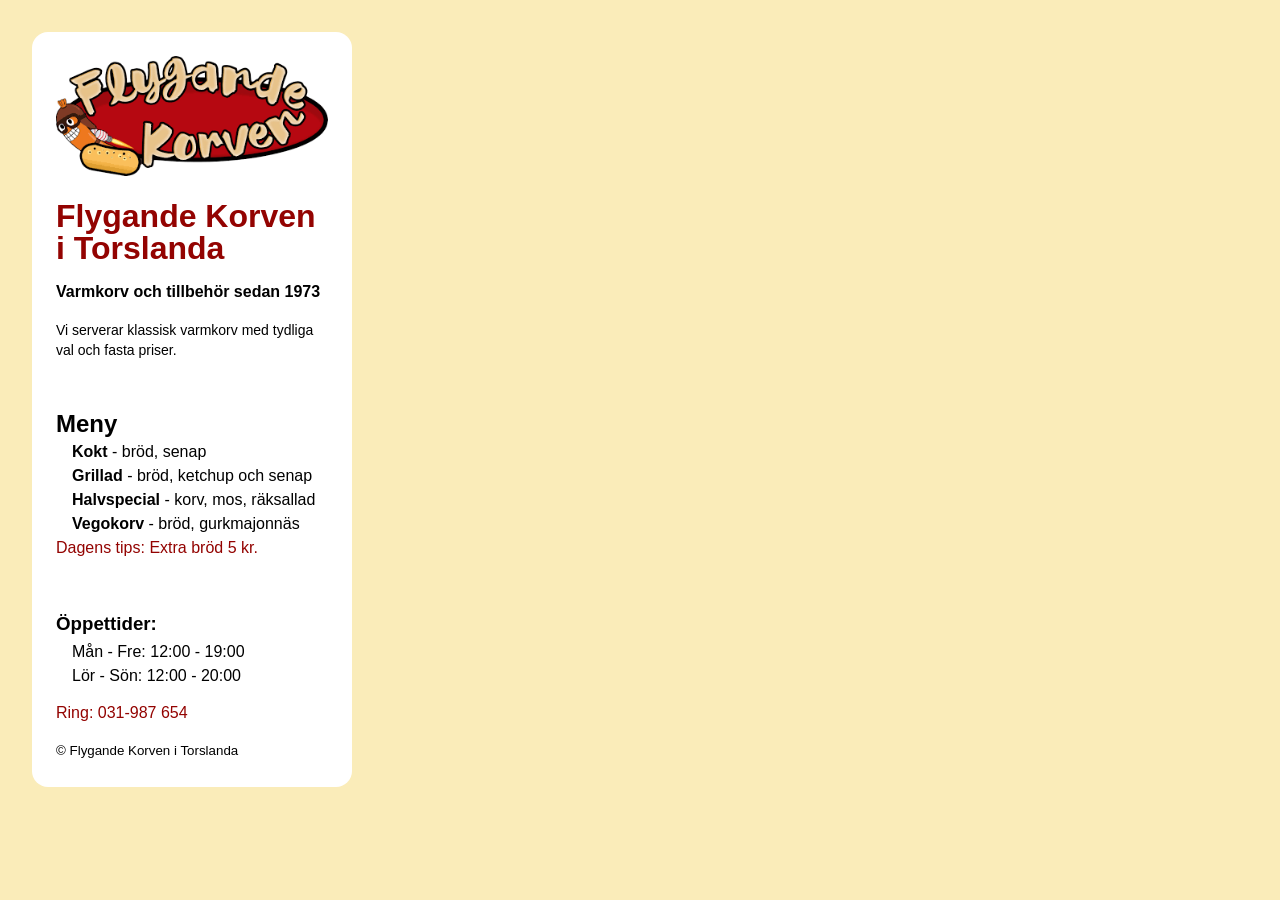
==== index.html @ 97b86698 "Initial commit" ====
<!doctype html>
<html lang="sv">
  <head>
    <meta charset="utf-8">
    <meta name="viewport" content="width=device-width, initial-scale=1">
    <title>Flygande Korven</title>
    <link rel="stylesheet" href="style.css">
  </head>
  <body>
      <div class="menu-card">    
        <header>
          <img 
          class="logo"
          src="assets/flygande-korven-logo.png" alt="Flygande Korven">
        <h1>Flygande Korven i Torslanda</h1>
        <p class="tagline">Varmkorv och tillbehör sedan 1973</p>
        <p class="description">Vi serverar klassisk varmkorv med tydliga val och fasta priser.</p>
        </header>
        <main>   
        <h2>Meny</h2>
          <ul class="menu-list">
              <li><b>Kokt</b> - bröd, senap</li>
              <li><b>Grillad</b> - bröd, ketchup och senap</li>
              <li><b>Halvspecial</b> - korv, mos, räksallad</li>
              <li><b>Vegokorv</b> - bröd, gurkmajonnäs</li>
          </ul>
          <p class="tips">Dagens tips: Extra bröd 5 kr.</p>
        </main>
        <footer> 
          <h3> Öppettider:</h3>
          <ul class="open-time">
           <li>Mån - Fre: 12:00 - 19:00</li>
          <li> Lör - Sön: 12:00 - 20:00</li>
          </ul>
          <p class="call">Ring: 031-987 654</p>
          <small>© Flygande Korven i Torslanda</small>
        </footer>
      </div>
  </body>
</html>
---- style.css ----
*{
    margin: 0;
    padding: 0;
    box-sizing: border-box;
}

body{
    font-family: Arial, sans-serif;
    font-size: 16px;
    color: #000;
    background-color: rgb(250, 236, 185);
    padding: 32px;
    line-height: 24px;
}

.menu-card{
    background-color: white;
    padding: 24px;
    width: 320px;
    border-radius:16px;
}

.logo{
    display: block;
    width: 100%;
    height: auto;
    margin-bottom: 24px
}

h1{
    color:rgb(147, 3, 1);
    line-height: 32px;
    margin-bottom: 16px;
}

h2{
    line-height: 32px;
}

h3{
    line-height: 32px;
}

p.tagline{
    font-weight: 700;
    margin-bottom: 16px;
}

p.description{
    font-size: 14px;
    line-height: 20px;
}

p.tips{
    color:rgb(147, 3, 1)
}

p.call{
    color:rgb(147, 3, 1);
}

header{
    margin-bottom: 48px;
}

footer{
    margin-top: 48px
}

.menu-list {
    list-style: none;
    padding-left: 16px;
}

.open-time {
    list-style: none;
    padding-left: 16px;
}

.call {
    line-height: 50px;
}
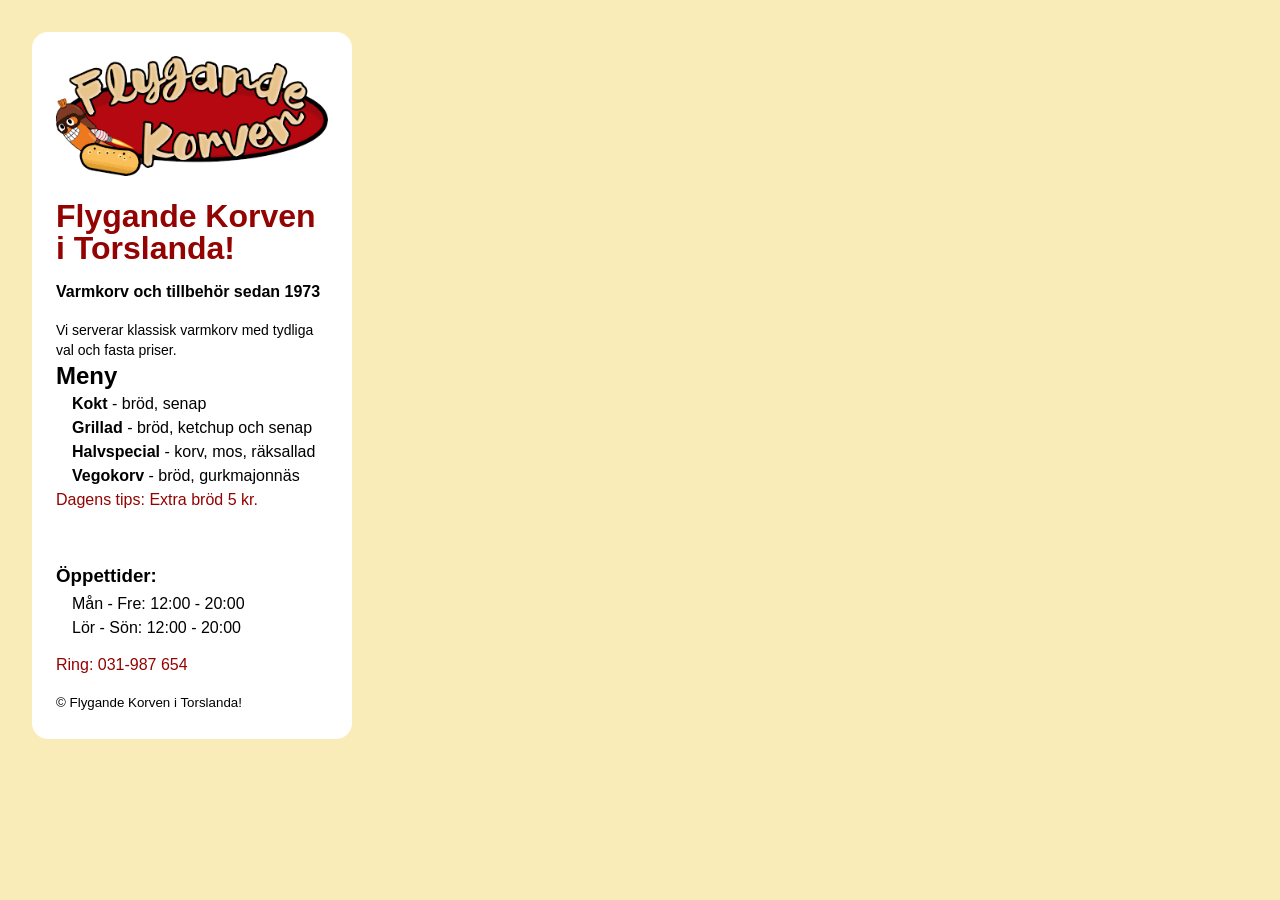
==== commit f1c7302a: "Update index.html" ====
--- a/index.html
+++ b/index.html
@@ -1,40 +1,39 @@
 <!doctype html>
 <html lang="sv">
   <head>
-    <meta charset="utf-8">
-    <meta name="viewport" content="width=device-width, initial-scale=1">
-    <title>Flygande Korven</title>
-    <link rel="stylesheet" href="style.css">
+     <meta charset="utf-8">
+     <meta name="viewport" content="width=device-width, initial-scale=1">
+     <title>Flygande Korven</title>
+     <link rel="stylesheet" href="style.css">
   </head>
-  <body>
-      <div class="menu-card">    
-        <header>
-          <img 
+  <body>  
+    <div class="menu-card">    
+      <img 
           class="logo"
           src="assets/flygande-korven-logo.png" alt="Flygande Korven">
-        <h1>Flygande Korven i Torslanda</h1>
-        <p class="tagline">Varmkorv och tillbehör sedan 1973</p>
-        <p class="description">Vi serverar klassisk varmkorv med tydliga val och fasta priser.</p>
-        </header>
-        <main>   
-        <h2>Meny</h2>
-          <ul class="menu-list">
-              <li><b>Kokt</b> - bröd, senap</li>
-              <li><b>Grillad</b> - bröd, ketchup och senap</li>
-              <li><b>Halvspecial</b> - korv, mos, räksallad</li>
-              <li><b>Vegokorv</b> - bröd, gurkmajonnäs</li>
-          </ul>
-          <p class="tips">Dagens tips: Extra bröd 5 kr.</p>
-        </main>
-        <footer> 
-          <h3> Öppettider:</h3>
-          <ul class="open-time">
-           <li>Mån - Fre: 12:00 - 19:00</li>
-          <li> Lör - Sön: 12:00 - 20:00</li>
-          </ul>
-          <p class="call">Ring: 031-987 654</p>
-          <small>© Flygande Korven i Torslanda</small>
-        </footer>
-      </div>
+      <h1>Flygande Korven i Torslanda!</h1>
+      <p class="tagline">Varmkorv och tillbehör sedan 1973</p>
+      <p class="description">Vi serverar klassisk varmkorv med tydliga val och fasta priser.</p>
+  </header>
+  <main>   
+    <h2>Meny</h2>
+    <ul class="menu-list">
+      <li><b>Kokt</b> - bröd, senap</li>
+      <li><b>Grillad</b> - bröd, ketchup och senap</li>
+      <li><b>Halvspecial</b> - korv, mos, räksallad</li>
+      <li><b>Vegokorv</b> - bröd, gurkmajonnäs</li>
+    </ul>
+      <p class="tips">Dagens tips: Extra bröd 5 kr.</p>
+  </main>
+  <footer> 
+      <h3> Öppettider:</h3>
+    <ul class="open-time">
+      <li>Mån - Fre: 12:00 - 20:00</li>
+      <li> Lör - Sön: 12:00 - 20:00</li>
+    </ul>
+      <p class="call">Ring: 031-987 654</p>
+      <small>© Flygande Korven i Torslanda!</small>
+  </footer>
+    </div>
   </body>
 </html>
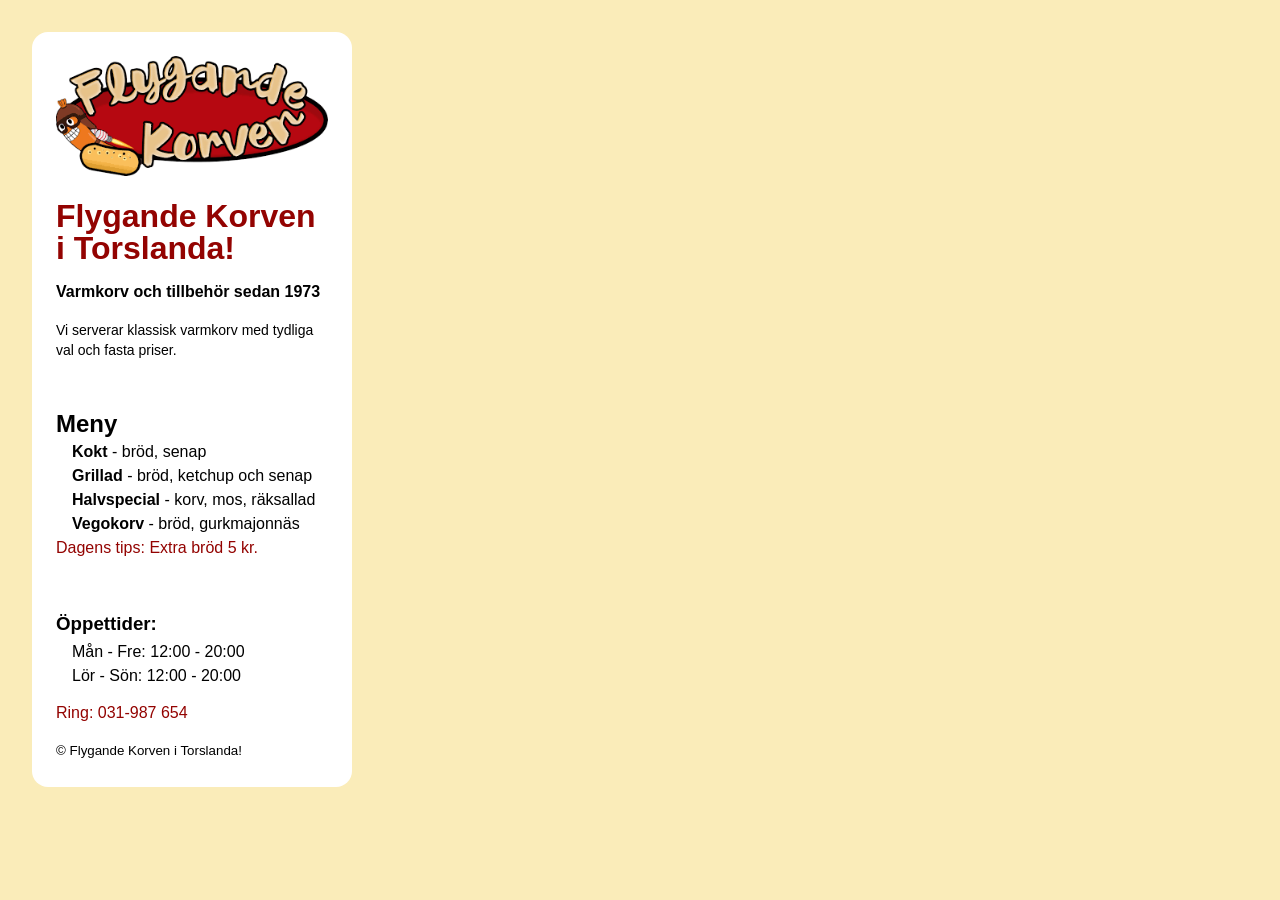
==== commit 2d61509f: "Update index.html" ====
--- a/index.html
+++ b/index.html
@@ -8,6 +8,7 @@
   </head>
   <body>  
     <div class="menu-card">    
+  <header>
       <img 
           class="logo"
           src="assets/flygande-korven-logo.png" alt="Flygande Korven">
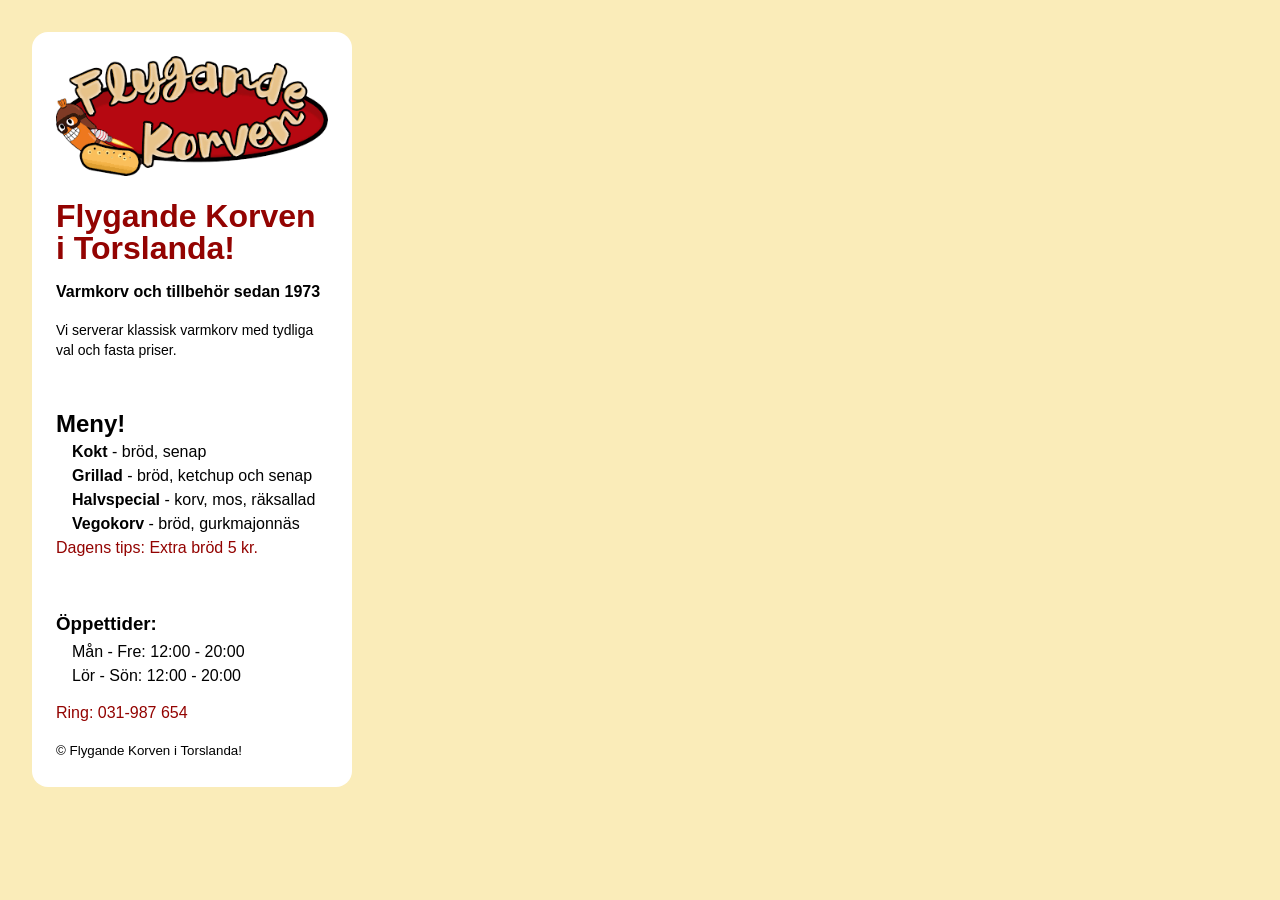
==== commit 2a11ff71: "Update index.html" ====
--- a/index.html
+++ b/index.html
@@ -17,7 +17,7 @@
       <p class="description">Vi serverar klassisk varmkorv med tydliga val och fasta priser.</p>
   </header>
   <main>   
-    <h2>Meny</h2>
+    <h2>Meny!</h2>
     <ul class="menu-list">
       <li><b>Kokt</b> - bröd, senap</li>
       <li><b>Grillad</b> - bröd, ketchup och senap</li>
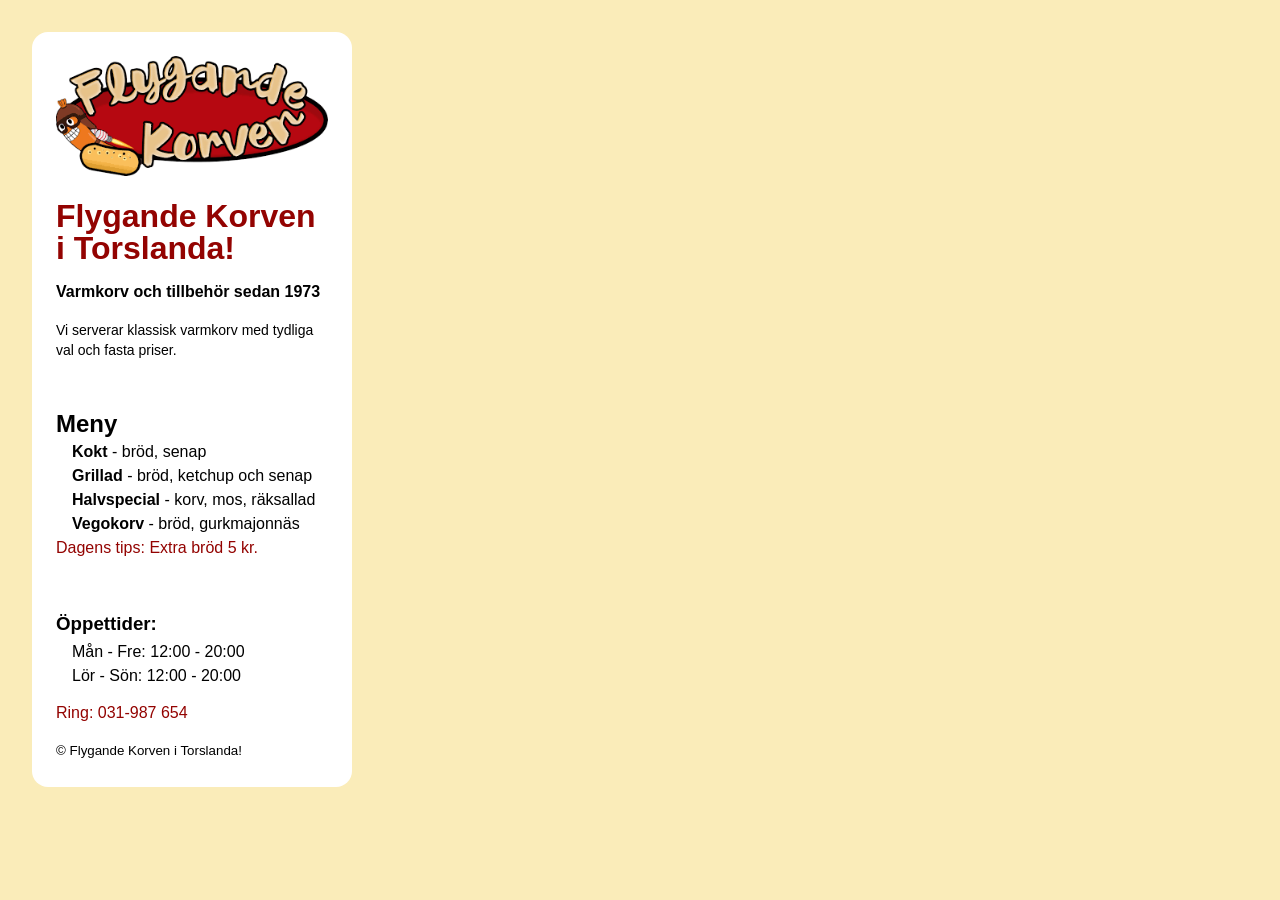
==== commit 18dac27b: "Update index.html" ====
--- a/index.html
+++ b/index.html
@@ -17,7 +17,7 @@
       <p class="description">Vi serverar klassisk varmkorv med tydliga val och fasta priser.</p>
   </header>
   <main>   
-    <h2>Meny!</h2>
+    <h2>Meny</h2>
     <ul class="menu-list">
       <li><b>Kokt</b> - bröd, senap</li>
       <li><b>Grillad</b> - bröd, ketchup och senap</li>
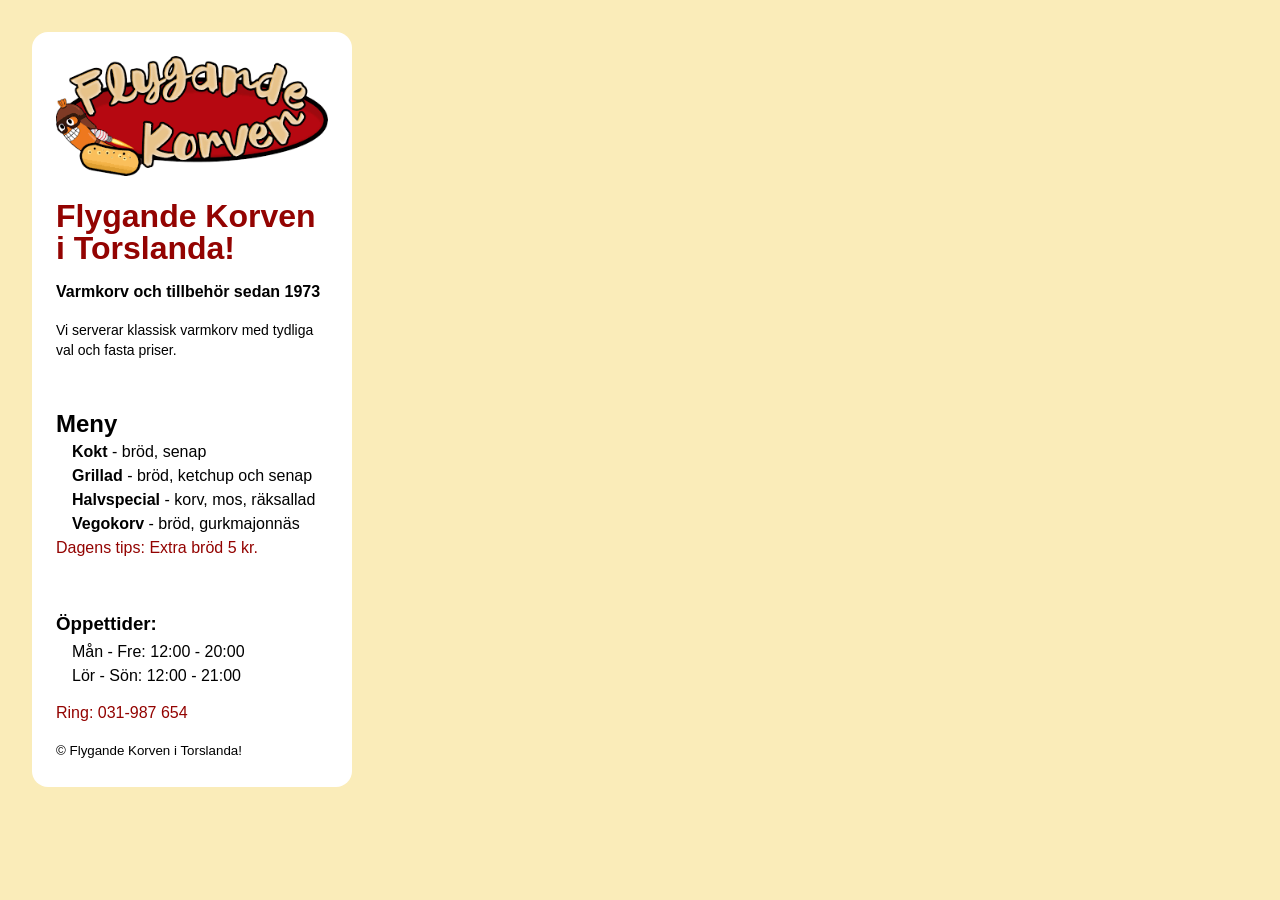
==== commit e6cd632c: "Flygande korven" ====
--- a/index.html
+++ b/index.html
@@ -30,7 +30,7 @@
       <h3> Öppettider:</h3>
     <ul class="open-time">
       <li>Mån - Fre: 12:00 - 20:00</li>
-      <li> Lör - Sön: 12:00 - 20:00</li>
+      <li> Lör - Sön: 12:00 - 21:00</li>
     </ul>
       <p class="call">Ring: 031-987 654</p>
       <small>© Flygande Korven i Torslanda!</small>
